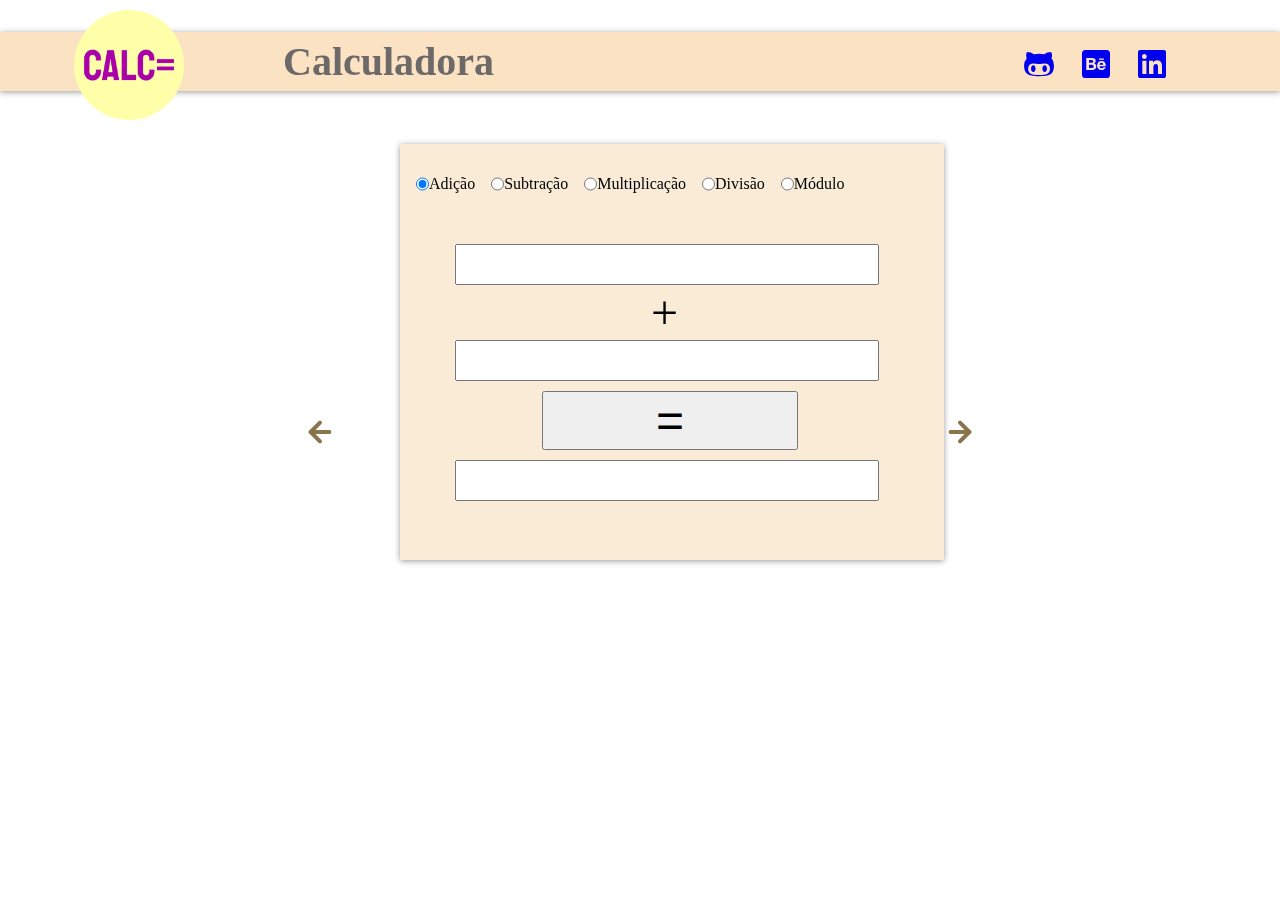
==== exercises_1-calculator/exercise_1-Calculator.html @ 9069d543 ":checkered_flag: first commit" ====
<!DOCTYPE html>
<html lang="en">
<head>
	<meta charset="UTF-8">
	<meta name="viewport" content="width=device-width, initial-scale=1.0">
	<link rel="apple-touch-icon" sizes="180x180" href="img/apple-touch-icon.png">
    <link rel="icon" type="image/png" sizes="32x32" href="img/favicon-32x32.png">
    <link rel="icon" type="image/png" sizes="16x16" href="img/favicon-16x16.png">
	<link rel="manifest" href="img/site.webmanifest">
	<link rel="stylesheet" href="style.css">
	<link rel="stylesheet" href="animations.css">
	<title>calculadora</title>
</head>
<body>
	<header class="animate-right"> 
		<h1>Calculadora</h1>
		<img onclick="history.go(0)" src="./img/android-chrome-192x192.png" alt="logo">

		<ul class=icon>
            <a href="https://github.com/wend3ll-souza" target="_blank">
                <i class="fab fa-github-alt"></i>
            </a>
            <a href="https://www.behance.net/wend3llsouza" target="_blank">
                <i class="fab fa-behance-square"></i>
            </a>
            <a href="https://www.linkedin.com/in/wendell-souza-5b13781a3/" target="_blank">
                <i class="fab fa-linkedin"></i>
            </a>
		</ul>
		
	</header>
	<form name="calculator" class="animate-up">
		<ul id="operationMenu">
			<input type="radio" name="operation" value="+" onclick="change()" Checked="checked"> Adição<br>
			<input type="radio" name="operation" value="-" onclick="change()"> Subtração<br>
			<input type="radio" name="operation" value="*" onclick="change()"> Multiplicação<br>
			<input type="radio" name="operation" value="/" onclick="change()" >Divisão<br>
			<input type="radio" name="operation" value="%" onclick="change()"> Módulo <br>
		</ul><br>
		<section id="calc">
			<input name="numOne" type="text" autocomplete="off"><br>
			<label id="operator">+</label><br>
			<input name="numTwo" type="text" autocomplete="off"><br>
			<button type="button" onclick="calculadora()">=</button><br>
			<input name="result" type="text" autocomplete="off">
		</section>
	</form>
	<nav id="nextOrNot" class="animate-up">
		<a id="back" href="../inicialScreen.html">
			<img src="../img/arrowBack.svg" alt="Back">
		</a>
		<a id="next" href="../exercises_2-comparison/exercise_2-Comparison.html">
			<img src="../img/arrow.svg" alt="Next">
		</a>
	</nav>
</body>
<script src="script.js"></script>
</html>
---- exercises_1-calculator/style.css ----
@import url('https://cdnjs.cloudflare.com/ajax/libs/font-awesome/5.14.0/css/all.min.css');
*{
    margin: 0;
    padding: 0;
    list-style: none;
    text-decoration: none;
}
header {
    background-color: rgb(250, 226, 195);
    box-shadow: 0 1px 6px 0 rgba(0, 0, 0, 0.404);
    font-size: 20px;
    width: 100%;
    height: 3.7rem;
    position: fixed;
    top: 32px;
}

header ul {
    position: absolute;
    left: 64rem;
    top: 15px;
    font-size: 2rem;
    cursor: pointer;
}

header a {
    margin-right: 20px;
}

header a:hover {
    color: rgb(235, 125, 235);
}


header h1{
    color: #6d6969;
    position: relative;
    left: 283px;
    top: 6px;
}

header img{
    position: relative;
    width: 110px;
    left: 74px;
    top: -69px;
}

form{
    background-color: antiquewhite;
    box-shadow: 0 1px 6px 0 rgba(0, 0, 0, 0.404);
    width: 34rem;
    height: 26rem;
    position: relative;
    top: 9rem;
    left: 25rem;
}

#operationMenu{
    display: inline-flex;
    position: relative;
    top: 31px;
}

#operationMenu input{
    margin-left: 1rem;
}

#calc{
    position: absolute;
    left: 55px;
    top: 100px;
}

#calc input{
    font-size: 2rem;
}

#calc label{
    font-size: 3rem;
    position: relative;
    left: 196px;
}

#calc button{
    font-size: 3rem;
    width: 16rem;
    position: relative;
    left: 77px;
    margin: 10px;
}

#nextOrNot{
    display: flex;
    justify-content: space-around;
   
}
---- exercises_1-calculator/animations.css ----
@keyframes up {
    from {
        transform: translateY(150%);
    }
    to {
        transform: translateY(0);
    }
}

.animate-up {
    animation-name: up;
    animation-duration: 1s;
    animation-fill-mode: backwards;
  
}

@keyframes right {
    from {
        transform: translateX(150%);
    }
    to {
        transform: translateX(0);
    }
}

.animate-right {
    animation-name: right;
    animation-duration: 1.5s;
}
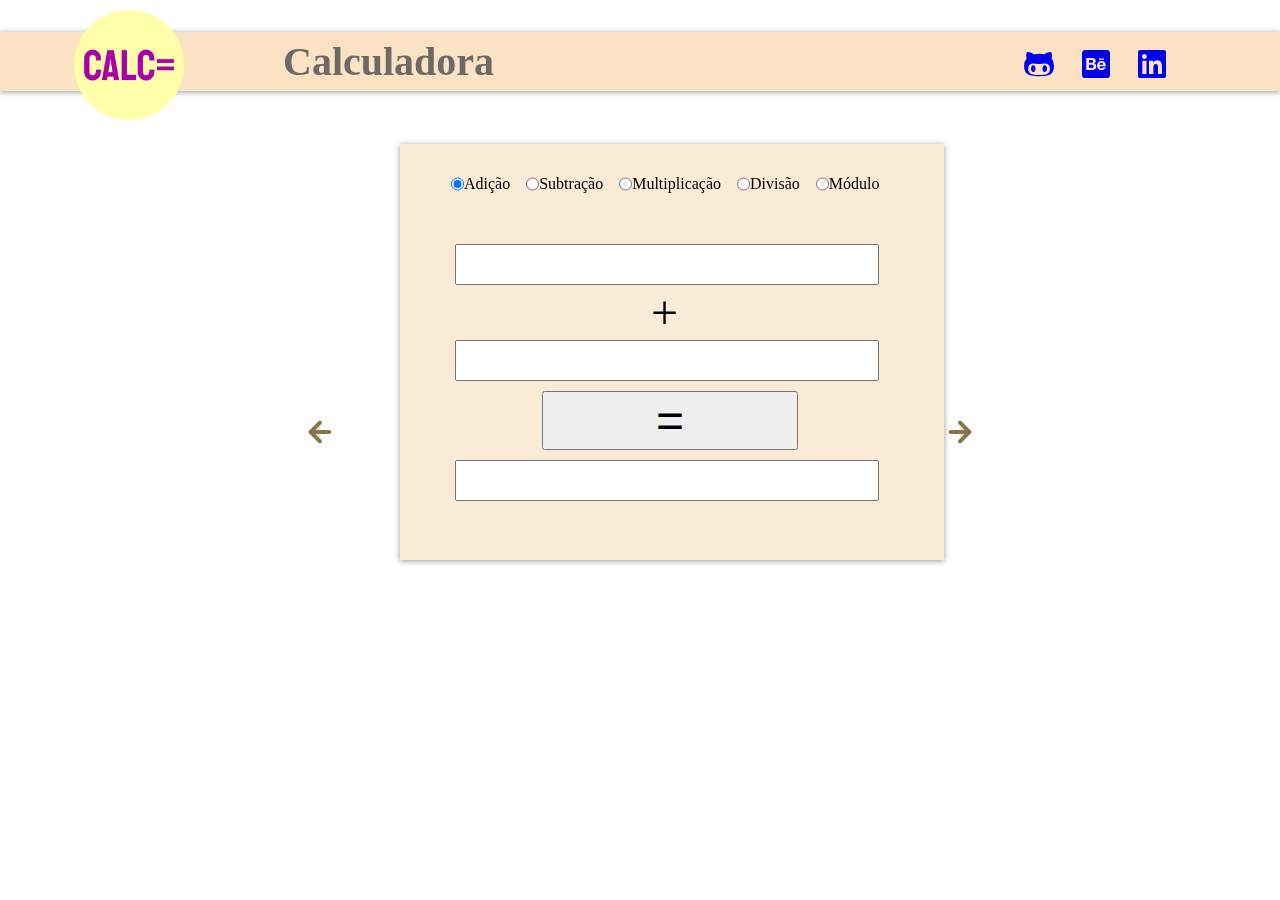
==== commit afb47998: ":up: index" ====
--- a/exercises_1-calculator/exercise_1-Calculator.html
+++ b/exercises_1-calculator/exercise_1-Calculator.html
@@ -1,5 +1,5 @@
 <!DOCTYPE html>
-<html lang="en">
+<html lang="pt-br">
 <head>
 	<meta charset="UTF-8">
 	<meta name="viewport" content="width=device-width, initial-scale=1.0">
--- a/exercises_1-calculator/style.css
+++ b/exercises_1-calculator/style.css
@@ -60,10 +60,12 @@
     display: inline-flex;
     position: relative;
     top: 31px;
+    left: 35px;
 }
 
 #operationMenu input{
     margin-left: 1rem;
+    cursor:ponter;
 }
 
 #calc{
@@ -94,4 +96,4 @@
     display: flex;
     justify-content: space-around;
    
-}+}
--- a/exercises_1-calculator/animations.css
+++ b/exercises_1-calculator/animations.css
@@ -10,7 +10,7 @@
 .animate-up {
     animation-name: up;
     animation-duration: 1s;
-    animation-fill-mode: backwards;
+    
   
 }
 
